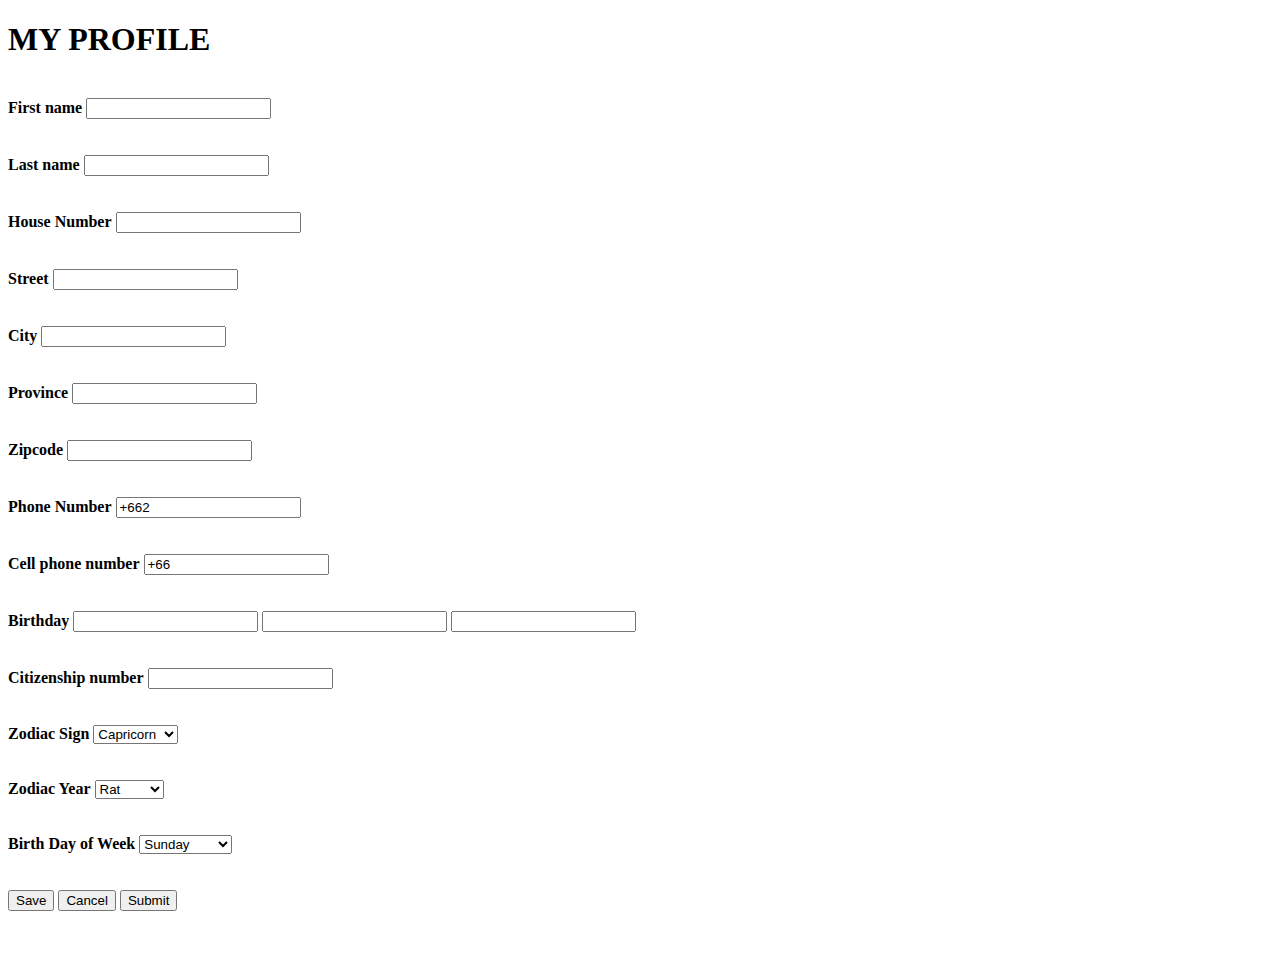
==== hw3_webtech_5710404721/webtech.html @ cea27f17 "link lab03" ====
<!DOCTYPE html PUBLIC "-//W3C//DTD XHTML 1.0 Transitional//EN" "http://www.w3.org/TR/xhtml1/DTD/xhtml1-transitional.dtd">
<html xmlns="http://www.w3.org/1999/xhtml">
<head>
<link rel="stylesheet" media="screen" href="../../../../xampp/htdocs/deco.css">
<meta http-equiv="Content-Type" content="text/html; charset=utf-8" />
<title>Untitled Document</title>
</head>
<body onload="checkCookie()" >
	<header role="banner">
		<h1>MY PROFILE</h1>
	</header>

<form class="form" id="frm1" >
  <div id="showForm" style="display: block;">
  <!-- FirstName -->
  <div class="FirstName" id="FirstName">
  	<span class="firstname1" id="firstname1"></span><br>
  	<b>First name</b> <input type="text" id="1" name="firstname" oninput="validate(this)">
  </div><br>
  
    <!-- LastName -->
  <div class="LastName" id="LastName">
  	<span class="lastname2" id="lastname2"></span><br>
 	 <b>Last name</b> <input type="text" id="2" name="lastname" oninput="validate(this)">
  </div><br>

  <!-- HouseNumber -->
  <div id="House Number">
    <span id="housenumber3"></span><br>
  	<b>House Number</b> <input type="text" id="3" name="housenumber" oninput="validate(this)"> 
  </div><br>
  
  <!-- Street -->
  <div class="Street" id="Street">
  	<span id="street4"></span><br>
  	<b>Street</b> <input type="text" id="4" name="street" oninput="validate(this)">
  	
  </div><br>
  
  <!-- City -->
  <div class="City" id="City">
     <span id="city5"></span><br>
 	<b>City</b> <input type="text" id="5" name="city" oninput="validate(this)">
  </div><br>
 
  <!-- Province -->
  <div class="Province" id="Province">
 	 <span id="province6"></span><br>
 	<b>Province</b> <input type="text" id="6" name="province" oninput="validate(this)">
  </div><br>
  
  <!-- Zipcode -->
  <div 	class="Zipcode" id="Zipcode">
  <span id="zipcode7"></span><br>
 	 <b>Zipcode</b> <input type="text" id="7" name="zipcode" oninput="validate(this)">
  </div><br>
  
  <!-- Phone -->
  <div class="Phone" id="Phone">
  <span id="phone8"></span><br>
  	 <b>Phone Number</b> <input type="text" id="8" name="phone"  oninput="validate(this)" value="+662">
  </div><br>

  <!-- CellPhone -->
  <div class="CellPhone" id="CellPhone">
  <span id="cellphone9"></span><br>
   <b>Cell phone number</b> <input type="text" id="9" name="cellphone" oninput="validate(this)" value="+66" >
  </div><br>
  
  <!-- Birthday -->
  <div id="Birthday">
 	<span id="day15"></span><span id="month16"></span><span id="year17"></span><br>
  	<b>Birthday</b> <input id="15"type="text" name="day" oninput="validate(this)">
     <input id="16"type="text" name="month" oninput="validate(this)"> <input id="17"type="text" name="year" oninput="validate(this)">
  </div><br>
  
  <!-- ID -->
  <div id="ID">
  <span id="id10"></span><br>
  	<b>Citizenship number</b> <input type="text" id="10" name="id" oninput="validate(this)">
  </div><br>
  
  <!-- ZodiacSign -->
  <div id="ZodiacSign">
  <span id="zodiacsign11"></span><br>
  	<b>Zodiac Sign</b>  <select id="11" name="zodiacsign">
    	<option>Capricorn</option>
        <option>Aquarius</option>
        <option>Pisces</option>
        <option>Aries</option>
        <option>Taurus</option>
        <option>Gemini</option>
        <option>Cancer</option>
        <option>Leo</option>
        <option>Virgo</option>
        <option>Libra</option>
        <option>Scorpio</option>
        <option>Sagittarius</option> </select>
  </div><br>
  
  <!-- ZodiacYear -->
  <div class="ZodiacYear" id="ZodiacYear">
  <span id="zodiacyear12"></span><br>
  	<b>Zodiac Year</b> <select id="12" name="zodiacyear">
       	<option>Rat</option>
        <option>Ox</option>
        <option>Tiger</option>
        <option>Rabbit</option>
        <option>Dragon</option>
        <option>Snake</option>
        <option>Horse</option>
        <option>Goat</option>
        <option>Monkey</option>
        <option>Rooster</option>
        <option>Dog</option>
        <option>Pig</option> </select>
  </div><br>
  
  <div class="Birthday" id="Birthday">
  <span id="birthday14"></span><br>
 	 <b>Birth Day of Week</b> <select id="13" name="birthday">
     <option>Sunday</option>
     <option>Monday</option>
     <option>Tuesday</option>
     <option>Wednesday</option>
     <option>Thursday</option>
     <option>Friday</option>
     <option>Saturday</option>
     </select>
  </div>
  <br><br>
  
  </div>
</form>
<div class="showTable" id="showTable" style="display: none;">
<style>
table, th, td {
    border: 1px solid black;
    border-collapse: collapse;
		margin-top:5;	
	margin-right:10%;
	margin-left: 41%;
	
}
th, td {
    padding: 5px;
    text-align: left;
	background-color: #FFFFCC;
    opacity: 0.75;
    filter: alpha(opacity=75);
}

</style>

<table id="tab" style="width:600 px">
  <tr>
    <th>Firstname</th>
    <td id="firstname"></td>
  </tr>
  <tr>
    <th>Lastname</th>
    <td id="lastname"></td>
  </tr>
    <tr>
    <th>House Number</th>
    <td id="housenumber"></td>
  </tr>
  <tr>
    <th>Street</th>
    <td id="street"></td>
  </tr>
   <tr>
    <th>City</th>
    <td id="city"></td>
  </tr>
  <tr>
    <th>Province</th>
    <td id="province"></td>
  </tr>
    <tr>
    <th>Zipcode</th>
    <td id="zipcode"></td>
  </tr>
    <tr>
    <th>Phone Number</th>
    <td id="phone"></td>
  </tr >
    <tr >
    <th>Cell Phone Number</th>
    <td id="cellphone"></td>
  </tr>
    <tr>
    <th>Birthday</th>
    <td id="day"></td>
  </tr>
  <tr>
    <th>Citizenship Number</th>
    <td id="id"></td>
  </tr>
  <tr>
    <th>Zodiac Sign</th>
    <td id="zodiacsign"></td>
  </tr>
  <tr>
    <th>Zodiac Year</th>
    <td id="zodiacyear"></td>
  </tr>
    <tr>
    <th>Birth Day of Week</th>
    <td id="birthday"></td>
  </tr>
</table>


</div>
<div class="button" id="button" style="display: block;">
<button onclick="setCookie()">Save</button>
<button onclick="deleteCookie()" >Cancel</button>
<button onclick="show()">Submit</button>
</div>
<br><br>

<script>
var eng_letters = /^[A-Za-z]+$/;
var thai_letters = /^[ก-์]+$/;
var numbers = /^[0-9]+$/;
var eng_numbers = /^[A-Za-z0-9]+$/;
var thai_numbers = /^[ก-์0-9]+$/;
var answer = document.forms["frm1"];
var count = 0;

function setAnswer(ask)
{
    var y = document.getElementById(ask);
    y.innerHTML = getCookie(ask);
}
function show(){
	/*count = 0;*/
	var keep = "";
	alert("Cookies are "+answer.elements[0].value+" and "+answer.elements[1].value);
	document.getElementById('frm1').style.display = "none";
	document.getElementById('showTable').style.display = "block";
	document.getElementById('button').style.display = "none";
	setCookie();
	for (i = 0; i < answer.length ;i++) {
		if (answer[i].getAttribute("name")==="day"||answer[i].getAttribute("name")==="month"){
			keep += answer.elements[i].value+" ";
		}
		if (answer[i].getAttribute("name")==="year"){
			keep += answer.elements[i].value;
			document.getElementById("day").innerHTML = keep;
		}
		if(answer[i].getAttribute("name")!=="month"){
			if(answer[i].getAttribute("name")!=="year"){
				setAnswer(answer[i].getAttribute("name"));
			}
		}
	}
	

}
function setCookie(){
	var cookie = "";
	for (i = 0; i < answer.length ;i++) {
		document.cookie =  answer[i].getAttribute("name")+ "=" + answer.elements[i].value + ";path=/";
	}
}

function getCookie(cname) {
    var name = cname + "=";
    var ca = document.cookie.split(';');
	var decodedCookie = decodeURIComponent(document.cookie);
    for(var i = 0; i < ca.length; i++) {
        var c = ca[i];
        while (c.charAt(0) == ' ') {
            c = c.substring(1);
        }
        if (c.indexOf(name) == 0) {
            return c.substring(name.length, c.length);
        }
    }
    return "";
}

function checkCookie() {
	for (i = 0; i < answer.length ;i++) {
		var data = getCookie(answer[i].getAttribute("name"));
		if (answer[i].getAttribute("name")==="zodiacsign"||answer[i].getAttribute("name")==="zodiacyear"||answer[i].getAttribute("name")==="phone"||answer[i].getAttribute("name")==="cellphone"||answer[i].getAttribute("name")==="birthday"){
			document.getElementById(answer[i].getAttribute("id")).value = data;
			if (data===""){
				if (answer[i].getAttribute("name")==="zodiacsign"){
					document.getElementById(answer[i].getAttribute("id")).value = "Capricorn";
				}
				if (answer[i].getAttribute("name")==="zodiacyear"){
					document.getElementById(answer[i].getAttribute("id")).value = "Rat";
				}
				if (answer[i].getAttribute("name")==="phone"){
					document.getElementById(i+1).value = "+662"
				}
				if (answer[i].getAttribute("name")==="cellphone"){
					document.getElementById(i+1).value = "+66";
				}
				if (answer[i].getAttribute("name")==="birthday"){
					document.getElementById(answer[i].getAttribute("id")).value = "Sunday";
				}
			}
		}
		else{
		  answer[i].value = data;
		  
		}
		
	}
}

function deleteCookie(){
	for (i = 0; i < answer.length ;i++) {
		var data = getCookie(answer[i].getAttribute("name"));
		if (answer[i].getAttribute("name")==="zodiacsign"){
			document.getElementById(answer[i].getAttribute("id")).value = "Capricorn";
			document.cookie = answer[i].getAttribute("name")+"=;path=/";
		}
		if (answer[i].getAttribute("name")==="zodiacyear"){
			document.getElementById(answer[i].getAttribute("id")).value = "Rat";
			document.cookie = answer[i].getAttribute("name")+"=;path=/";
		}
		if (answer[i].getAttribute("name")==="phone"){
			document.getElementById(answer[i].getAttribute("id")).value = "+662";
			document.cookie = answer[i].getAttribute("name")+"=;path=/";
		}
		if (answer[i].getAttribute("name")==="cellphone"){
			document.getElementById(answer[i].getAttribute("id")).value = "+66";
			document.cookie = answer[i].getAttribute("name")+"=;path=/";
		}
		if (answer[i].getAttribute("name")==="birthday"){
			document.getElementById(answer[i].getAttribute("id")).value = "Sunday";
			document.cookie = answer[i].getAttribute("name")+"=;path=/";
		}
		
		document.cookie = answer[i].getAttribute("name")+"=;path=/";
		
		
	}
	window.location.reload();
	
}


function validate(form) {
	var name = document.getElementById(form.id).getAttribute("name");
	/*Check null*/
	if (document.getElementById(form.id).value===""){
    	document.getElementById(name+form.id).innerHTML = "This field is required.";
		document.getElementById(form.id).style.backgroundColor = "#FFB2B2";

	}
	else{
		if (name==="firstname" || name==="lastname" || name==="city" || name==="province"){
			 isLetterAll(form);
		}
		if (name==="zipcode"){
			isNumberAll(form,5);
		}
		if (name==="id"){
			isNumberAll(form,13);
		}
		if (name==="street"){
			isLetterAndNumber(form);
		}
		if (name==="housenumber"){
   			if(document.getElementById(form.id).value.match(/^[/-9]+$/)){
		 		document.getElementById(name+form.id).innerHTML = "";
     	 		document.getElementById(form.id).style.backgroundColor = "#B2D8B2";	 
			 }
			else{
				document.getElementById(name+form.id).innerHTML ="This field is required.";
		 		document.getElementById(form.id).style.backgroundColor = "#FFB2B2";
			 }
		}
		if (name==="phone"){
			isPhone(form,12);
		}
		if (name==="cellphone"){
			isPhone(form,13);
		}
		if (name==="day"){
			if(document.getElementById(form.id).value.match(numbers)){
			  if(document.getElementById(form.id).value>0&&document.getElementById(form.id).value<32){			   	document.getElementById(name+form.id).innerHTML = "";
     	 			document.getElementById(form.id).style.backgroundColor = "#B2D8B2";
				  
			 }				  
				 else{
					document.getElementById(name+form.id).innerHTML ="Between 1-31.";
		 			document.getElementById(form.id).style.backgroundColor = "#FFB2B2";
				 }
			}
			else{
				document.getElementById(name+form.id).innerHTML ="Only contain 0-9.More than";
		 		document.getElementById(form.id).style.backgroundColor = "#FFB2B2";
			 }	
		}
		if (name==="month"){
			if(document.getElementById(form.id).value.match(numbers)){
			  if(document.getElementById(form.id).value>0&&document.getElementById(form.id).value<13){
				
				 document.getElementById(name+form.id).innerHTML = "";
     	 		document.getElementById(form.id).style.backgroundColor = "#B2D8B2";	 
				 }
				 else{
				document.getElementById(name+form.id).innerHTML ="Between 1-12.";
		 		document.getElementById(form.id).style.backgroundColor = "#FFB2B2";
				 }
				 
			 }
			else{
				document.getElementById(name+form.id).innerHTML ="Only contain 0-9.";
		 		document.getElementById(form.id).style.backgroundColor = "#FFB2B2";
			 }
		}
		if (name==="year"){
		     var name = document.getElementById(form.id).getAttribute("name");
			 if(document.getElementById(form.id).value.match(numbers)){
				 document.getElementById(name+form.id).innerHTML = "";
     	 		document.getElementById(form.id).style.backgroundColor = "#B2D8B2";	 
			 }
			else{
				document.getElementById(name+form.id).innerHTML ="Only contain 0-9.";
		 		document.getElementById(form.id).style.backgroundColor = "#FFB2B2";
			 }
		}
	}
}

/*Check LetterAll*/
function isLetterAll(form){
	 var name = document.getElementById(form.id).getAttribute("name");
     if(document.getElementById(form.id).value.match(eng_letters)||document.getElementById(form.id).value.match(thai_letters)){
		 document.getElementById(name+form.id).innerHTML = "";
     	 document.getElementById(form.id).style.backgroundColor = "#B2D8B2";
	 }
	 else{
		 document.getElementById(name+form.id).innerHTML = "Only contain A-Z,a-z and ก-ฮ.";
		 document.getElementById(form.id).style.backgroundColor = "#FFB2B2";
	 }
}
/*Check NumberAll*/
function isNumberAll(form,len){
	 var name = document.getElementById(form.id).getAttribute("name");
	 if(document.getElementById(form.id).value.match(numbers)){
	 	if(document.getElementById(form.id).value.length===len){
		 document.getElementById(name+form.id).innerHTML = "";
     	 document.getElementById(form.id).style.backgroundColor = "#B2D8B2";	
		}
	 	else{
		 document.getElementById(name+form.id).innerHTML = "Only contain 0-9.Please enter "+len+" digits.";
		 document.getElementById(form.id).style.backgroundColor = "#FFB2B2";
		 }
	 }
	 else{
		 document.getElementById(name+form.id).innerHTML = "Only contain 0-9.Please enter "+len+" digits.";
		 document.getElementById(form.id).style.backgroundColor = "#FFB2B2";
		 }
	 }
	
	
function isLetterAndNumber(form){
	 var name = document.getElementById(form.id).getAttribute("name");
	 if(document.getElementById(form.id).value.match(eng_numbers)||document.getElementById(form.id).value.match(thai_numbers)){
		 document.getElementById(name+form.id).innerHTML = "";
     	 document.getElementById(form.id).style.backgroundColor = "#B2D8B2";	
	 }
	 else{
		 document.getElementById(name+form.id).innerHTML = "Only contain A-z,a-z,ก-ฮ and 0-9.";
		 document.getElementById(form.id).style.backgroundColor = "#FFB2B2";
	 }
}
function isPhone(form,len){
	
	 var name = document.getElementById(form.id).getAttribute("name");
	 if(document.getElementById(form.id).value.match(/^[+-+0-9]+$/)){
	 	if(document.getElementById(form.id).value.length===len){
		 document.getElementById(name+form.id).innerHTML = "";
     	 document.getElementById(form.id).style.backgroundColor = "#B2D8B2";	
		}
	 	else{
		 document.getElementById(name+form.id).innerHTML = "Only contain 0-9.Please enter "+len+" digits.";
		 document.getElementById(form.id).style.backgroundColor = "#FFB2B2";
		 }
	 }
	 else{
		 document.getElementById(name+form.id).innerHTML = "Only contain 0-9.Please enter "+len+" digits.";
		 document.getElementById(form.id).style.backgroundColor = "#FFB2B2";
		 }
	 }



</script>
</body>
</html>
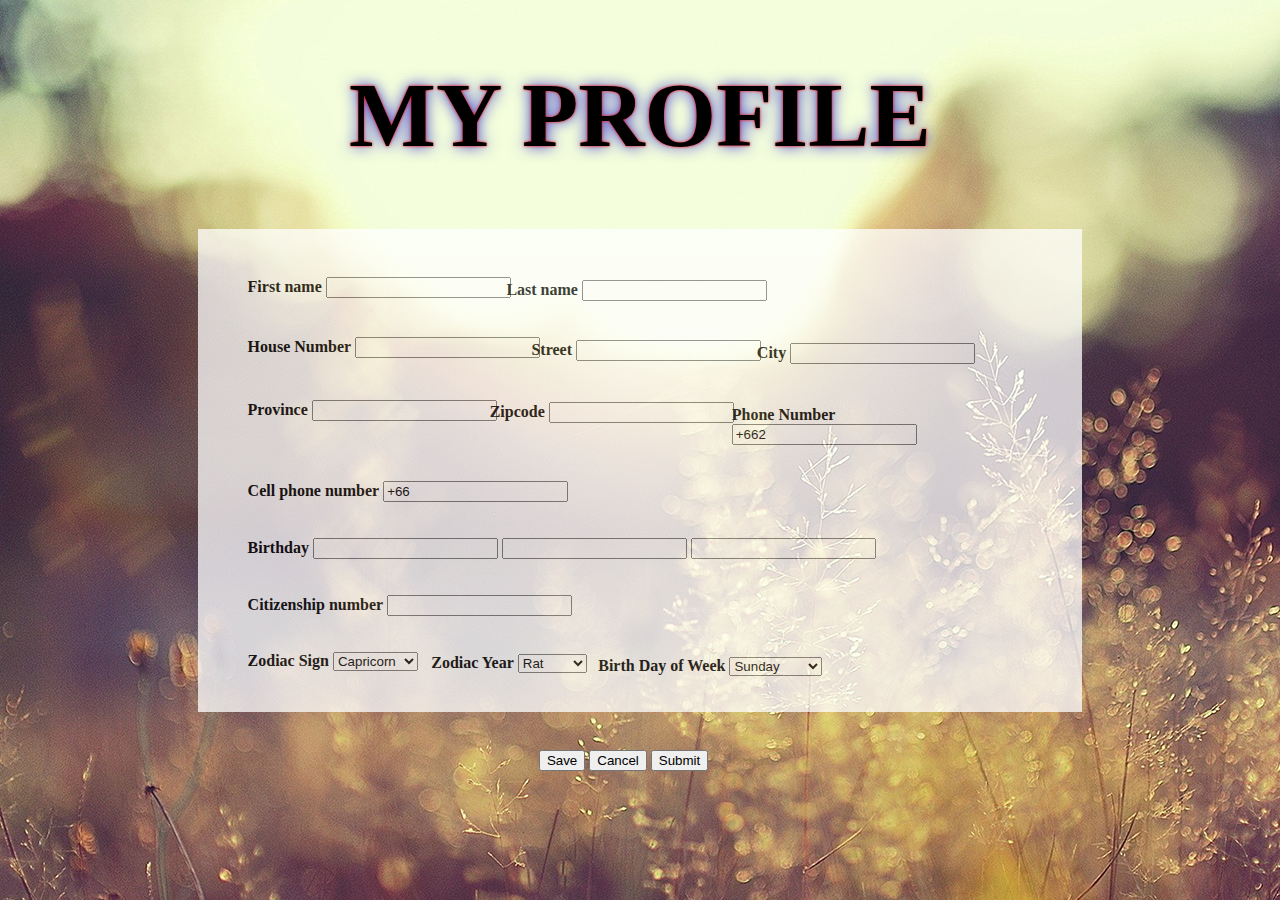
==== commit 1abc56bc: "edit link lab03" ====
--- a/hw3_webtech_5710404721/webtech.html
+++ b/hw3_webtech_5710404721/webtech.html
@@ -1,7 +1,7 @@
 <!DOCTYPE html PUBLIC "-//W3C//DTD XHTML 1.0 Transitional//EN" "http://www.w3.org/TR/xhtml1/DTD/xhtml1-transitional.dtd">
 <html xmlns="http://www.w3.org/1999/xhtml">
 <head>
-<link rel="stylesheet" media="screen" href="../../../../xampp/htdocs/deco.css">
+<link rel="stylesheet" media="screen" href="deco.css">
 <meta http-equiv="Content-Type" content="text/html; charset=utf-8" />
 <title>Untitled Document</title>
 </head>
--- a/hw3_webtech_5710404721/deco.css
+++ b/hw3_webtech_5710404721/deco.css
@@ -0,0 +1,66 @@
+@charset "utf-8";
+/* CSS Document */
+body {
+    background-image: url("back2.jpg");	
+}
+h1{
+	 text-align: center;
+	 text-shadow: 0 0 3px #FF0000, 0 0 15px #3333CC;
+	 font-size:92px
+}
+form.form{
+	background-color: #FFF;
+	opacity: 0.75;
+    filter: alpha(opacity=75);
+	margin-right:15%;
+	margin-left: 15%; 
+	padding-top: 30px;
+	
+    padding-bottom: 10x;
+    padding-left: 50px;
+	
+}
+div.LastName{
+	margin-top:-6.5%;	
+	margin-right:10%;
+	margin-left: 31%; 
+}
+div.Street{	
+	margin-top:-6.5%;	
+	margin-right:10%;
+	margin-left: 34%; 
+}
+div.Zipcode{	
+	margin-top:-6.5%;	
+	margin-right:10%;
+	margin-left: 29%; 
+}
+div.Phone{	
+	margin-top:-6.4%;	
+	margin-right:10%;
+	margin-left: 58%; 
+}
+div.City{	
+	margin-top:-6.5%;	
+	margin-right:10%;
+	margin-left: 61%; 
+}
+div.ZodiacYear{	
+	margin-top:-6.3%;	
+	margin-right:10%;
+	margin-left: 22%; 
+}
+div.Birthday{	
+	margin-top:-6.3%;	
+	margin-right:10%; 
+	margin-left: 42%; 
+}
+div.button{
+	margin-top: 3%;	
+	margin-right:10%;
+	margin-left: 42%;
+}
+span{
+	color: red;
+	
+}
